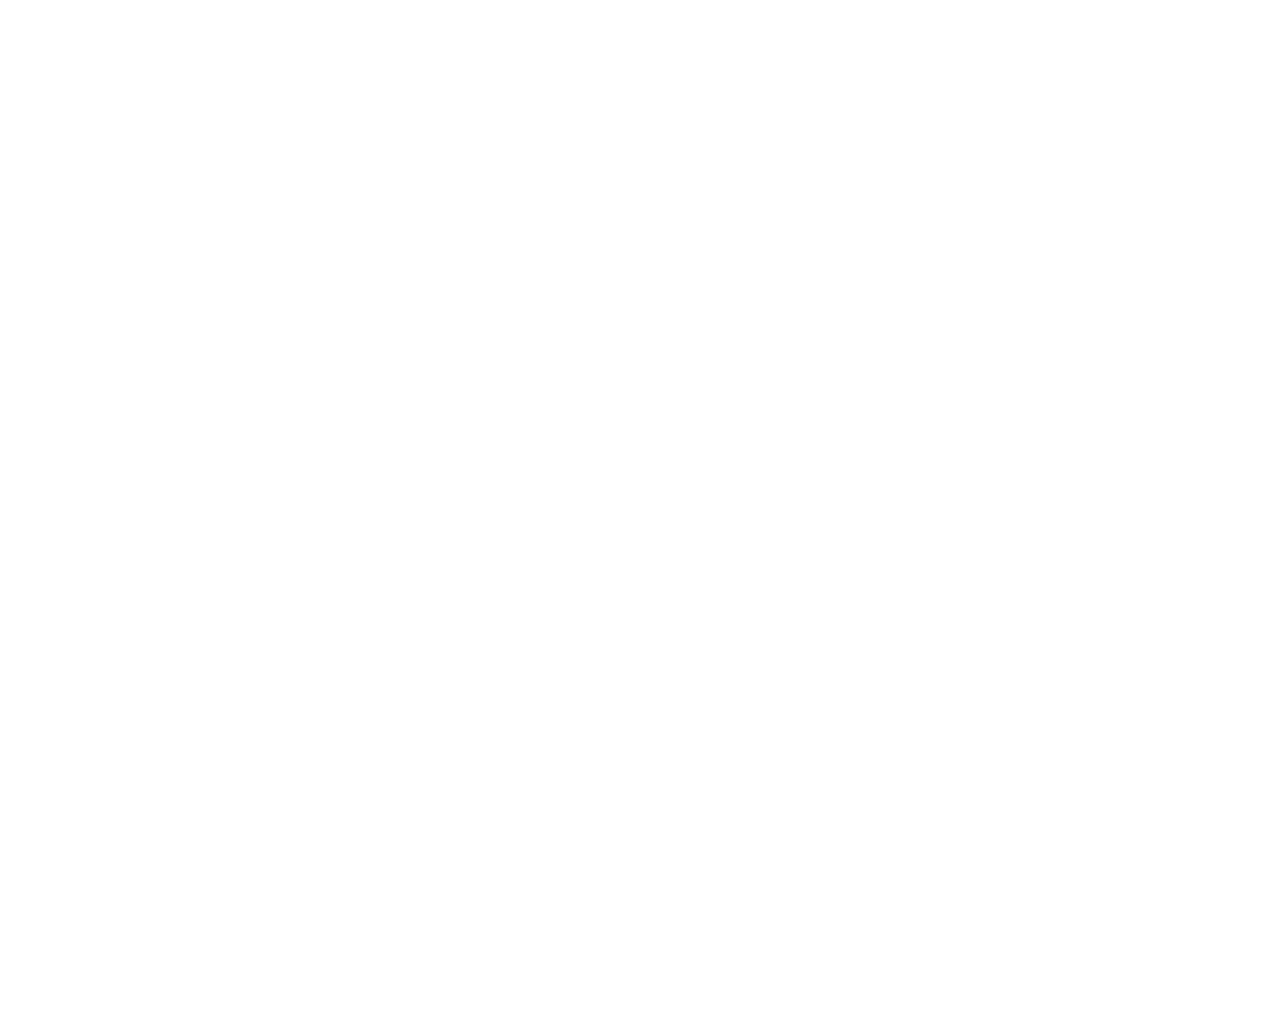
==== index.html @ 71083c77 "add sharing by 'add this'" ====
<!DOCTYPE html>
<html lang="en-us">
  <head>
    <meta charset="UTF-8">
    <title>SPuMP by spump</title>
    <meta name="viewport" content="width=device-width, initial-scale=1">
    <link rel="stylesheet" type="text/css" href="stylesheets/normalize.css" media="screen">
    <link href='https://fonts.googleapis.com/css?family=Open+Sans:400,700' rel='stylesheet' type='text/css'>
    <link rel="stylesheet" type="text/css" href="stylesheets/stylesheet.css" media="screen">
    <link rel="stylesheet" type="text/css" href="stylesheets/github-light.css" media="screen">
  </head>
  <body>
    <section class="page-header fade-in one">
      <h1 class="project-name">SPuMP</h1>
      <h2 class="project-tagline">The SpacePharma Microgravity Miniaturized Pump</h2>
    </section>

    <section class="main-content">
      <div class="center-img fade-in two">
        <img src="spump.jpg">
      </div>
      <div class="fade-in two">
        <p><strong>SPuMP</strong> is a one of a kind new pump that is pulsation free, has on reservoir temperature control, and is designed for use in extreme environments - such as the <strong>microgravity environment of space</strong>.</p>
        <p>We hope you will follow along here on this website for exciting product updates about our progress and pre-sale efforts.</p>
      </div>
      <footer class="site-footer fade-in three">
        <i>SPuMP has been made possible by an <strong>H2020 SME-Space Instruments Phase 2 Grant</strong>.</i>
        <div class="center-img">
          <img src="communication_emblem.png"/>
        </div>
      </footer>

    </section>
    <script type="text/javascript" src="//s7.addthis.com/js/300/addthis_widget.js#pubid=ra-5746e97ab92e5f62"></script>
  </body>
</html>
---- stylesheets/stylesheet.css ----
* {
  box-sizing: border-box; }

body {
  padding: 0;
  margin: 0;
  font-family: "Open Sans", "Helvetica Neue", Helvetica, Arial, sans-serif;
  font-size: 16px;
  line-height: 1.5;
  color: #606c71; }

a {
  color: #1e6bb8;
  text-decoration: none; }
  a:hover {
    text-decoration: underline; }

.btn {
  display: inline-block;
  margin-bottom: 1rem;
  color: rgba(255, 255, 255, 0.7);
  background-color: rgba(255, 255, 255, 0.08);
  border-color: rgba(255, 255, 255, 0.2);
  border-style: solid;
  border-width: 1px;
  border-radius: 0.3rem;
  transition: color 0.2s, background-color 0.2s, border-color 0.2s; }
  .btn + .btn {
    margin-left: 1rem; }

.btn:hover {
  color: rgba(255, 255, 255, 0.8);
  text-decoration: none;
  background-color: rgba(255, 255, 255, 0.2);
  border-color: rgba(255, 255, 255, 0.3); }

@media screen and (min-width: 64em) {
  .btn {
    padding: 0.75rem 1rem; } }

@media screen and (min-width: 42em) and (max-width: 64em) {
  .btn {
    padding: 0.6rem 0.9rem;
    font-size: 0.9rem; } }

@media screen and (max-width: 42em) {
  .btn {
    display: block;
    width: 100%;
    padding: 0.75rem;
    font-size: 0.9rem; }
    .btn + .btn {
      margin-top: 1rem;
      margin-left: 0; } }

.page-header {
  color: #fff;
  text-align: center;
  background-color: #159957;
  background-image: linear-gradient(120deg, #155799, #159957); }

@media screen and (min-width: 64em) {
  .page-header {
    padding: 5rem 6rem; } }

@media screen and (min-width: 42em) and (max-width: 64em) {
  .page-header {
    padding: 3rem 4rem; } }

@media screen and (max-width: 42em) {
  .page-header {
    padding: 2rem 1rem; } }

.project-name {
  margin-top: 0;
  margin-bottom: 0.1rem; }

@media screen and (min-width: 64em) {
  .project-name {
    font-size: 3.25rem; } }

@media screen and (min-width: 42em) and (max-width: 64em) {
  .project-name {
    font-size: 2.25rem; } }

@media screen and (max-width: 42em) {
  .project-name {
    font-size: 1.75rem; } }

.project-tagline {
  margin-bottom: 2rem;
  font-weight: normal;
  opacity: 0.7; }

@media screen and (min-width: 64em) {
  .project-tagline {
    font-size: 1.25rem; } }

@media screen and (min-width: 42em) and (max-width: 64em) {
  .project-tagline {
    font-size: 1.15rem; } }

@media screen and (max-width: 42em) {
  .project-tagline {
    font-size: 1rem; } }

.center-img {
  margin: auto;
  width: 60%;
}

.main-content :first-child {
  margin-top: 0; }
.main-content img {
  max-width: 100%; }
.main-content h1, .main-content h2, .main-content h3, .main-content h4, .main-content h5, .main-content h6 {
  margin-top: 2rem;
  margin-bottom: 1rem;
  font-weight: normal;
  color: #159957; }
.main-content p {
  margin-bottom: 1em; }
.main-content code {
  padding: 2px 4px;
  font-family: Consolas, "Liberation Mono", Menlo, Courier, monospace;
  font-size: 0.9rem;
  color: #383e41;
  background-color: #f3f6fa;
  border-radius: 0.3rem; }
.main-content pre {
  padding: 0.8rem;
  margin-top: 0;
  margin-bottom: 1rem;
  font: 1rem Consolas, "Liberation Mono", Menlo, Courier, monospace;
  color: #567482;
  word-wrap: normal;
  background-color: #f3f6fa;
  border: solid 1px #dce6f0;
  border-radius: 0.3rem; }
  .main-content pre > code {
    padding: 0;
    margin: 0;
    font-size: 0.9rem;
    color: #567482;
    word-break: normal;
    white-space: pre;
    background: transparent;
    border: 0; }
.main-content .highlight {
  margin-bottom: 1rem; }
  .main-content .highlight pre {
    margin-bottom: 0;
    word-break: normal; }
.main-content .highlight pre, .main-content pre {
  padding: 0.8rem;
  overflow: auto;
  font-size: 0.9rem;
  line-height: 1.45;
  border-radius: 0.3rem; }
.main-content pre code, .main-content pre tt {
  display: inline;
  max-width: initial;
  padding: 0;
  margin: 0;
  overflow: initial;
  line-height: inherit;
  word-wrap: normal;
  background-color: transparent;
  border: 0; }
  .main-content pre code:before, .main-content pre code:after, .main-content pre tt:before, .main-content pre tt:after {
    content: normal; }
.main-content ul, .main-content ol {
  margin-top: 0; }
.main-content blockquote {
  padding: 0 1rem;
  margin-left: 0;
  color: #819198;
  border-left: 0.3rem solid #dce6f0; }
  .main-content blockquote > :first-child {
    margin-top: 0; }
  .main-content blockquote > :last-child {
    margin-bottom: 0; }
.main-content table {
  display: block;
  width: 100%;
  overflow: auto;
  word-break: normal;
  word-break: keep-all; }
  .main-content table th {
    font-weight: bold; }
  .main-content table th, .main-content table td {
    padding: 0.5rem 1rem;
    border: 1px solid #e9ebec; }
.main-content dl {
  padding: 0; }
  .main-content dl dt {
    padding: 0;
    margin-top: 1rem;
    font-size: 1rem;
    font-weight: bold; }
  .main-content dl dd {
    padding: 0;
    margin-bottom: 1rem; }
.main-content hr {
  height: 2px;
  padding: 0;
  margin: 1rem 0;
  background-color: #eff0f1;
  border: 0; }

@media screen and (min-width: 64em) {
  .main-content {
    max-width: 64rem;
    padding: 2rem 6rem;
    margin: 0 auto;
    font-size: 1.1rem; } }

@media screen and (min-width: 42em) and (max-width: 64em) {
  .main-content {
    padding: 2rem 4rem;
    font-size: 1.1rem; } }

@media screen and (max-width: 42em) {
  .main-content {
    padding: 2rem 1rem;
    font-size: 1rem; } }

.site-footer {
  padding-top: 2rem;
  margin-top: 2rem;
  border-top: solid 1px #eff0f1; }

.site-footer-owner {
  display: block;
  font-weight: bold; }

.site-footer-credits {
  color: #819198; }

@media screen and (min-width: 64em) {
  .site-footer {
    font-size: 1rem; } }

@media screen and (min-width: 42em) and (max-width: 64em) {
  .site-footer {
    font-size: 1rem; } }

@media screen and (max-width: 42em) {
  .site-footer {
    font-size: 0.9rem; } }

/* make keyframes that tell the start state and the end state of our object */
@-webkit-keyframes fadeIn { from { opacity:0; } to { opacity:1; } }
@-moz-keyframes fadeIn { from { opacity:0; } to { opacity:1; } }
@keyframes fadeIn { from { opacity:0; } to { opacity:1; } }

.fade-in {
  opacity:0;  /* make things invisible upon start */
  -webkit-animation:fadeIn ease-in 1;  /* call our keyframe named fadeIn, use animattion ease-in and repeat it only 1 time */
  -moz-animation:fadeIn ease-in 1;
  animation:fadeIn ease-in 1;

  -webkit-animation-fill-mode:forwards;  /* this makes sure that after animation is done we remain at the last keyframe value (opacity: 1)*/
  -moz-animation-fill-mode:forwards;
  animation-fill-mode:forwards;

  -webkit-animation-duration:1s;
  -moz-animation-duration:1s;
  animation-duration:1s;
}

.fade-in.one {
  -webkit-animation-delay: 0.5s;
  -moz-animation-delay: 0.5s;
  animation-delay: 0.5s;
}

.fade-in.two {
  -webkit-animation-delay: 1.5s;
  -moz-animation-delay:1.5s;
  animation-delay: 1.5s;
}

.fade-in.three {
  -webkit-animation-delay: 2.5s;
  -moz-animation-delay: 2.5s;
  animation-delay: 2.5s;
}
---- stylesheets/github-light.css ----
/*
The MIT License (MIT)

Copyright (c) 2015 GitHub, Inc.

Permission is hereby granted, free of charge, to any person obtaining a copy
of this software and associated documentation files (the "Software"), to deal
in the Software without restriction, including without limitation the rights
to use, copy, modify, merge, publish, distribute, sublicense, and/or sell
copies of the Software, and to permit persons to whom the Software is
furnished to do so, subject to the following conditions:

The above copyright notice and this permission notice shall be included in all
copies or substantial portions of the Software.

THE SOFTWARE IS PROVIDED "AS IS", WITHOUT WARRANTY OF ANY KIND, EXPRESS OR
IMPLIED, INCLUDING BUT NOT LIMITED TO THE WARRANTIES OF MERCHANTABILITY,
FITNESS FOR A PARTICULAR PURPOSE AND NONINFRINGEMENT. IN NO EVENT SHALL THE
AUTHORS OR COPYRIGHT HOLDERS BE LIABLE FOR ANY CLAIM, DAMAGES OR OTHER
LIABILITY, WHETHER IN AN ACTION OF CONTRACT, TORT OR OTHERWISE, ARISING FROM,
OUT OF OR IN CONNECTION WITH THE SOFTWARE OR THE USE OR OTHER DEALINGS IN THE
SOFTWARE.

*/

.pl-c /* comment */ {
  color: #969896;
}

.pl-c1      /* constant, markup.raw, meta.diff.header, meta.module-reference, meta.property-name, support, support.constant, support.variable, variable.other.constant */,
.pl-s .pl-v /* string variable */ {
  color: #0086b3;
}

.pl-e  /* entity */,
.pl-en /* entity.name */ {
  color: #795da3;
}

.pl-s .pl-s1 /* string source */,
.pl-smi      /* storage.modifier.import, storage.modifier.package, storage.type.java, variable.other, variable.parameter.function */ {
  color: #333;
}

.pl-ent /* entity.name.tag */ {
  color: #63a35c;
}

.pl-k /* keyword, storage, storage.type */ {
  color: #a71d5d;
}

.pl-pds              /* punctuation.definition.string, string.regexp.character-class */,
.pl-s                /* string */,
.pl-s .pl-pse .pl-s1 /* string punctuation.section.embedded source */,
.pl-sr               /* string.regexp */,
.pl-sr .pl-cce       /* string.regexp constant.character.escape */,
.pl-sr .pl-sra       /* string.regexp string.regexp.arbitrary-repitition */,
.pl-sr .pl-sre       /* string.regexp source.ruby.embedded */ {
  color: #183691;
}

.pl-v /* variable */ {
  color: #ed6a43;
}

.pl-id /* invalid.deprecated */ {
  color: #b52a1d;
}

.pl-ii /* invalid.illegal */ {
  background-color: #b52a1d;
  color: #f8f8f8;
}

.pl-sr .pl-cce /* string.regexp constant.character.escape */ {
  color: #63a35c;
  font-weight: bold;
}

.pl-ml /* markup.list */ {
  color: #693a17;
}

.pl-mh        /* markup.heading */,
.pl-mh .pl-en /* markup.heading entity.name */,
.pl-ms        /* meta.separator */ {
  color: #1d3e81;
  font-weight: bold;
}

.pl-mq /* markup.quote */ {
  color: #008080;
}

.pl-mi /* markup.italic */ {
  color: #333;
  font-style: italic;
}

.pl-mb /* markup.bold */ {
  color: #333;
  font-weight: bold;
}

.pl-md /* markup.deleted, meta.diff.header.from-file */ {
  background-color: #ffecec;
  color: #bd2c00;
}

.pl-mi1 /* markup.inserted, meta.diff.header.to-file */ {
  background-color: #eaffea;
  color: #55a532;
}

.pl-mdr /* meta.diff.range */ {
  color: #795da3;
  font-weight: bold;
}

.pl-mo /* meta.output */ {
  color: #1d3e81;
}
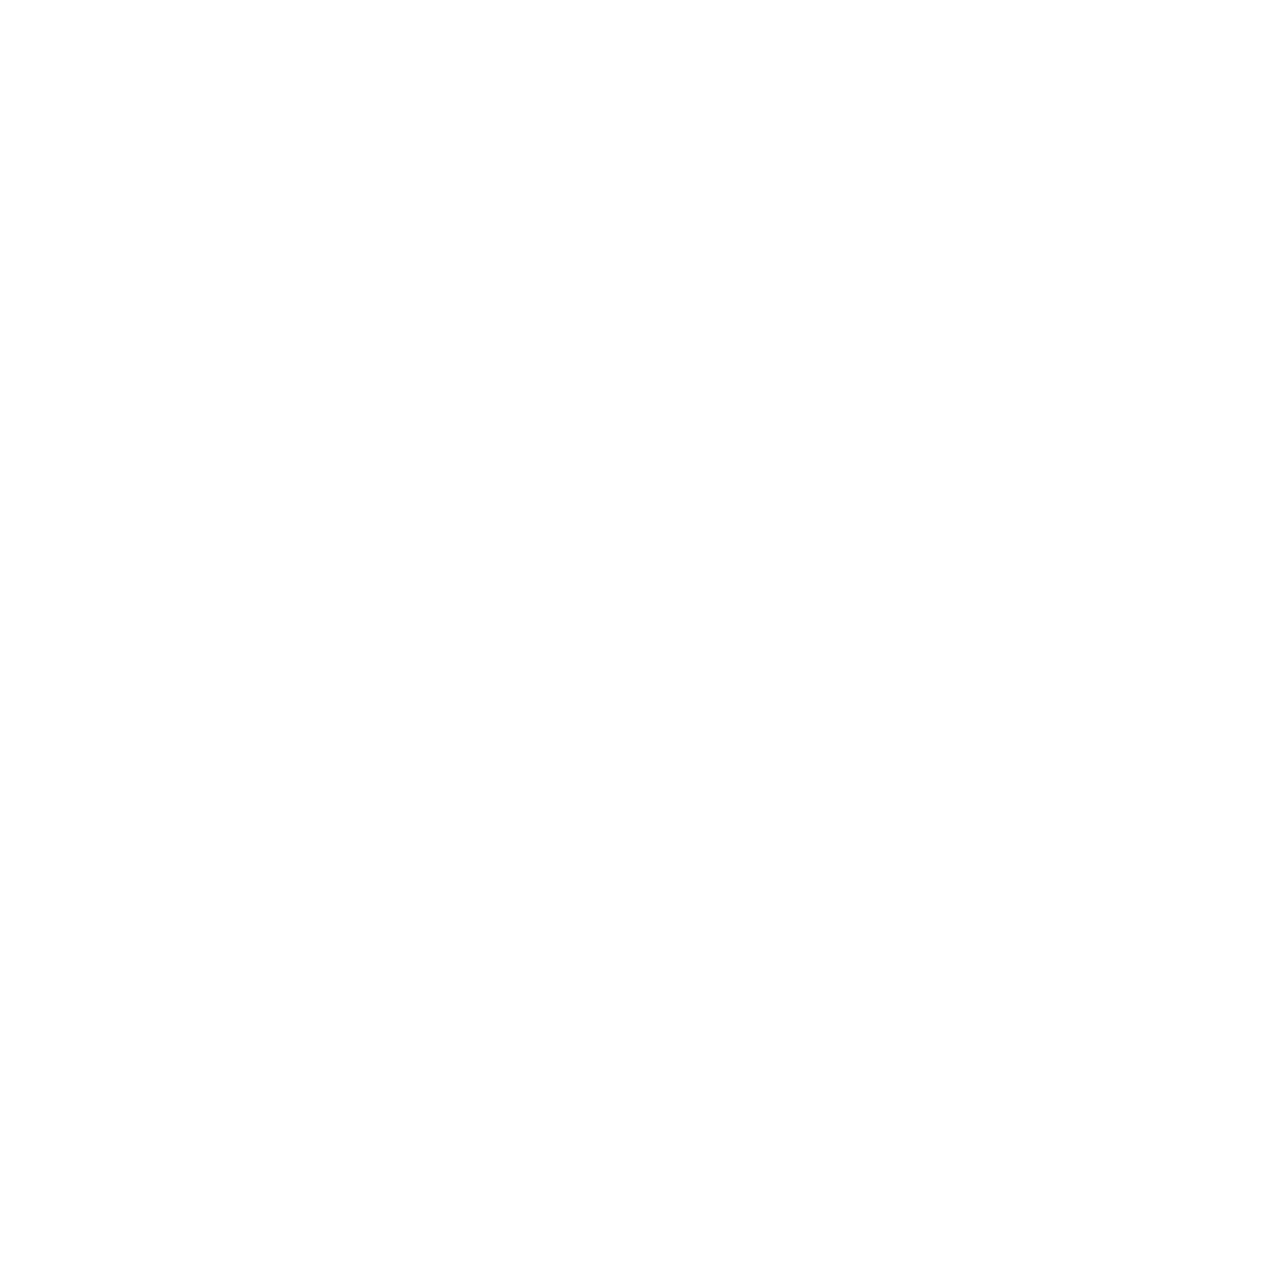
==== commit 34952bba: "add spacepharma logo and link on footer" ====
--- a/index.html
+++ b/index.html
@@ -23,9 +23,17 @@
         <p><strong>SPuMP</strong> is a one of a kind new pump that is pulsation free, has on reservoir temperature control, and is designed for use in extreme environments - such as the <strong>microgravity environment of space</strong>.</p>
         <p>We hope you will follow along here on this website for exciting product updates about our progress and pre-sale efforts.</p>
       </div>
-      <footer class="site-footer fade-in three">
-        <i>SPuMP has been made possible by an <strong>H2020 SME-Space Instruments Phase 2 Grant</strong>.</i>
-        <div class="center-img">
+      <footer class="site-footer fade-in three" style="padding:30px;">
+        <div style="text-align:center;">
+          <small>by</small>
+        </div>
+        <a href="http://space4p.com" class="center-img" style="padding:20px;">
+          <img alt="spacepharma logo" style="margin:auto;display:block;"src="spacepharma_horizontal_new_logo_black_shades.png"/>
+        </a>
+        <div style="text-align:center;">
+          <i>SPuMP has been made possible by an <strong>H2020 SME-Space Instruments Phase 2 Grant</strong>.</i>
+        </div>
+        <div class="center-img" style="padding:20px;">
           <img src="communication_emblem.png"/>
         </div>
       </footer>
--- a/stylesheets/stylesheet.css
+++ b/stylesheets/stylesheet.css
@@ -106,7 +106,7 @@
 
 .center-img {
   margin: auto;
-  width: 60%;
+  width: 70%;
 }
 
 .main-content :first-child {
@@ -286,3 +286,10 @@
   -moz-animation-delay: 2.5s;
   animation-delay: 2.5s;
 }
+a > img {
+  opacity:0.75;
+  transition:opacity .5s;
+}
+a:hover > img {
+  opacity:1;
+}
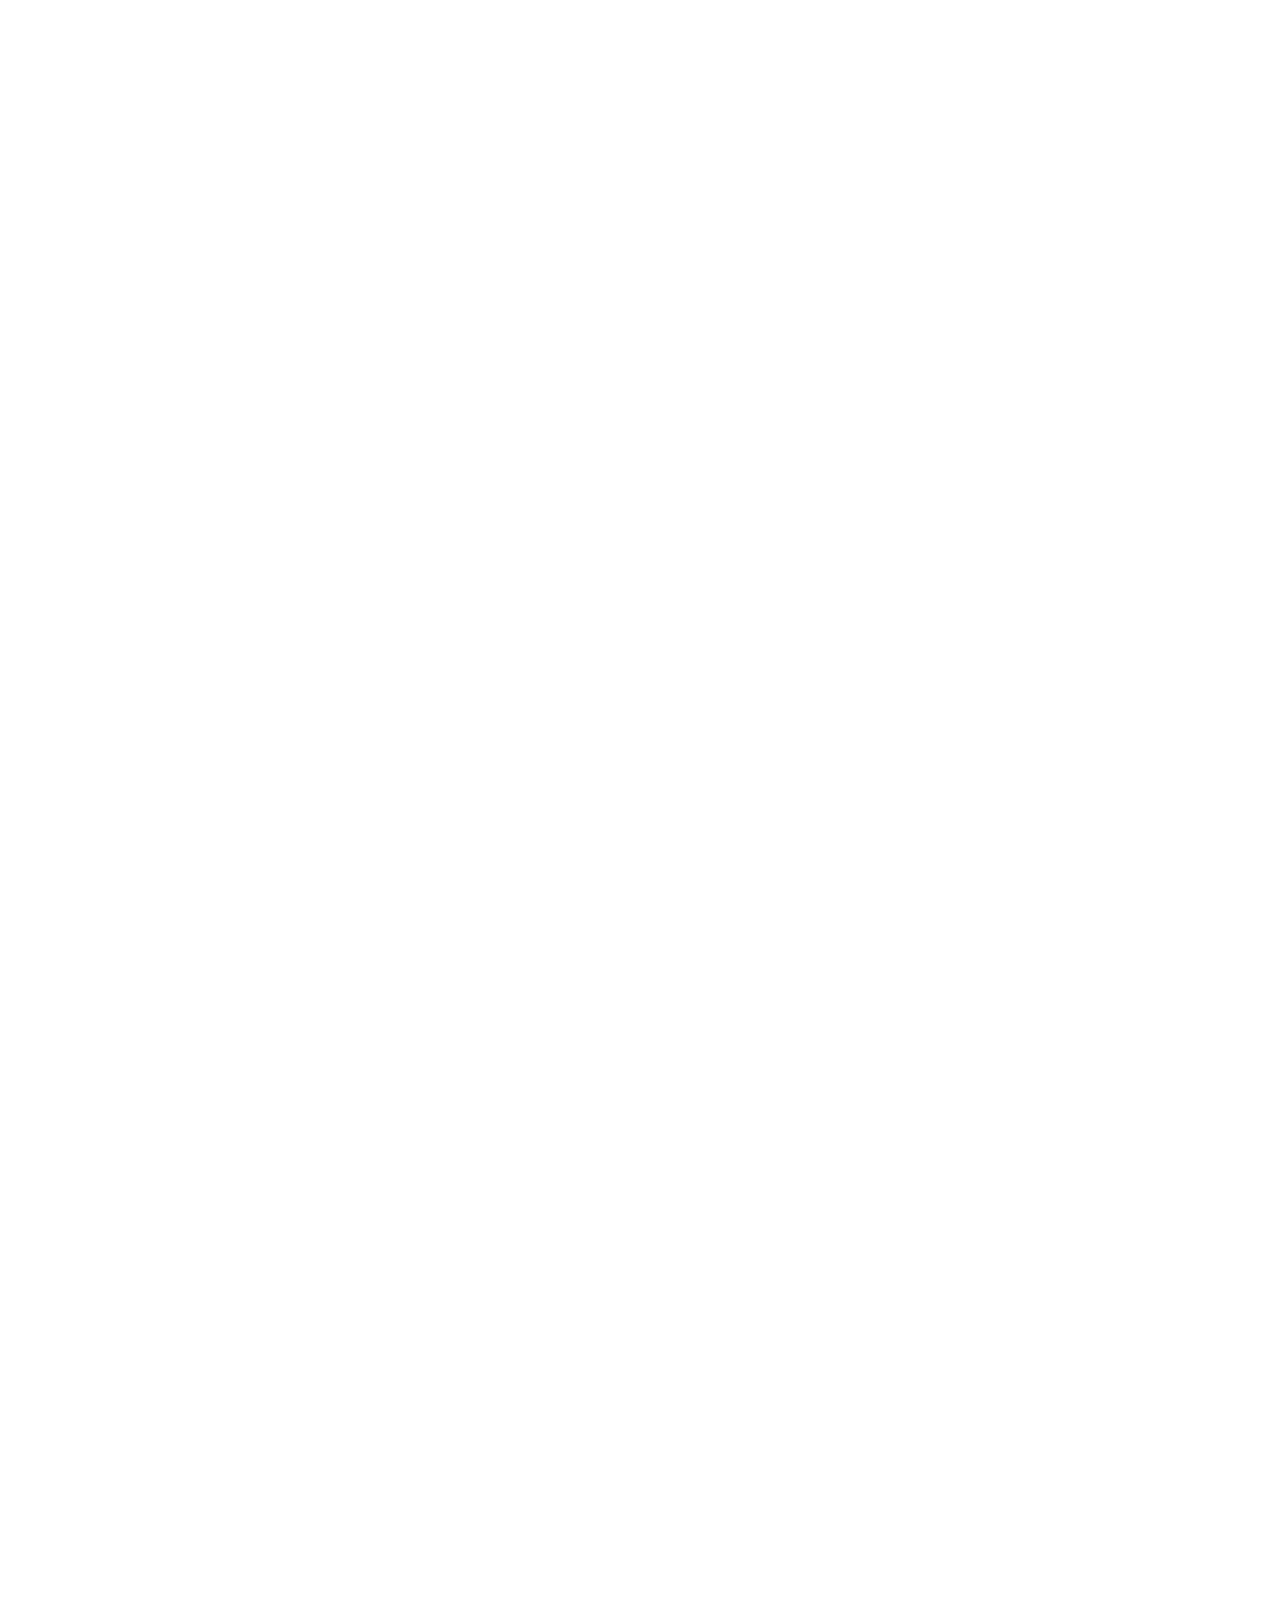
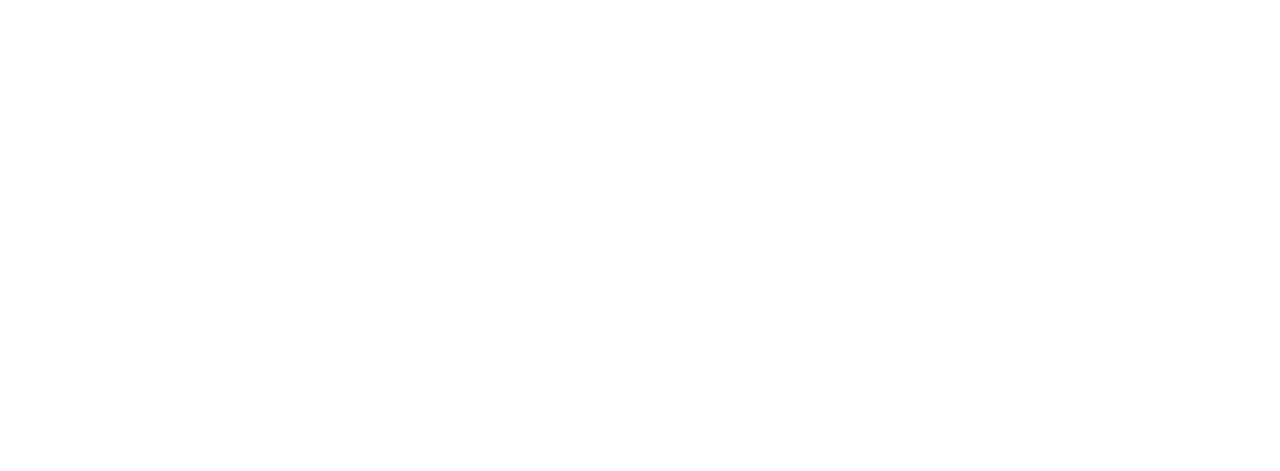
==== commit c08fba96: "update spump content" ====
--- a/index.html
+++ b/index.html
@@ -12,7 +12,7 @@
   <body>
     <section class="page-header fade-in one">
       <h1 class="project-name">SPuMP</h1>
-      <h2 class="project-tagline">The SpacePharma Microgravity Miniaturized Pump</h2>
+      <h2 class="project-tagline">The <a class="no-decoration" href="http://space4p.com">SpacePharma</a> Microgravity Miniaturized Pump</h2>
     </section>
 
     <section class="main-content">
@@ -20,8 +20,36 @@
         <img src="spump.jpg">
       </div>
       <div class="fade-in two">
+        <h2>Intro</h2>
         <p><strong>SPuMP</strong> is a one of a kind new pump that is pulsation free, has on reservoir temperature control, and is designed for use in extreme environments - such as the <strong>microgravity environment of space</strong>.</p>
         <p>We hope you will follow along here on this website for exciting product updates about our progress and pre-sale efforts.</p>
+      </div>
+      <div class="fade-in two">
+        <h2>The Story</h2>
+        <p>SpacePharma’s vision is to provide researchers’ with a simplified and valuable method for conducting research in microgravity. At heart of these research platforms are lab-on-a-chip devices. These systems are fluid driven, thus requiring pumps to drive the fluid through the system. Microgravity, space based research imposes a large number of constraints on the system as a whole including small size (20x10x10cm), limited power resources, and being able to withstand strong forces during launch to space just to name a few. In the development of the SpacePharma Advanced Lab (SPad), SpacePharma saw a need for a miniaturized, accurate, pulsation free pump for microgravity research. This is how SPuMP was born.
+        </p>
+      </div>
+      <div class="fade-in two">
+        <h2>Technical Details:</h2>
+        <p>
+          <ul>
+            <li>2mL reservoir</li>
+            <li>Smooth flow between 10μL/min and 500μL/min</li>
+            <li>On reservoir temperature control for sensitive reagents (4⁰C to 40 ⁰C)</li>
+            <li>Occupies about 38cc of space compared to 3800cc+ for a traditional lab syringe pump</li>
+            <li>Weighs 70g compared to 1.6kg for a traditional lab syringe pump</li>
+          </ul>
+        </p>
+      </div>
+      <div class="fade-in two">
+        <h2>Status:</h2>
+        <p>Currently undergoing thermal testing and extended flow rate testing.</p>
+        <p>Previous statuses:</p>
+        <ul>
+          <li>Motor selection testing</li>
+          <li>Flow rate testing</li>
+          <li>Chemical compatibility testing</li>
+        </ul>
       </div>
       <footer class="site-footer fade-in three" style="padding:30px;">
         <div style="text-align:center;">
--- a/stylesheets/stylesheet.css
+++ b/stylesheets/stylesheet.css
@@ -7,7 +7,8 @@
   font-family: "Open Sans", "Helvetica Neue", Helvetica, Arial, sans-serif;
   font-size: 16px;
   line-height: 1.5;
-  color: #606c71; }
+  color: #606c71;
+}
 
 a {
   color: #1e6bb8;
@@ -59,6 +60,16 @@
   background-color: #159957;
   background-image: linear-gradient(120deg, #155799, #159957); }
 
+.no-decoration {
+  text-decoration: none;
+  color: white;
+}
+
+.no-decoration:hover {
+  text-decoration: none;
+  color: rgb(219, 255, 173);
+}
+
 @media screen and (min-width: 64em) {
   .page-header {
     padding: 5rem 6rem; } }
@@ -114,9 +125,9 @@
 .main-content img {
   max-width: 100%; }
 .main-content h1, .main-content h2, .main-content h3, .main-content h4, .main-content h5, .main-content h6 {
-  margin-top: 2rem;
+  margin-top: 18rem;
   margin-bottom: 1rem;
-  font-weight: normal;
+  font-weight: bolder;
   color: #159957; }
 .main-content p {
   margin-bottom: 1em; }
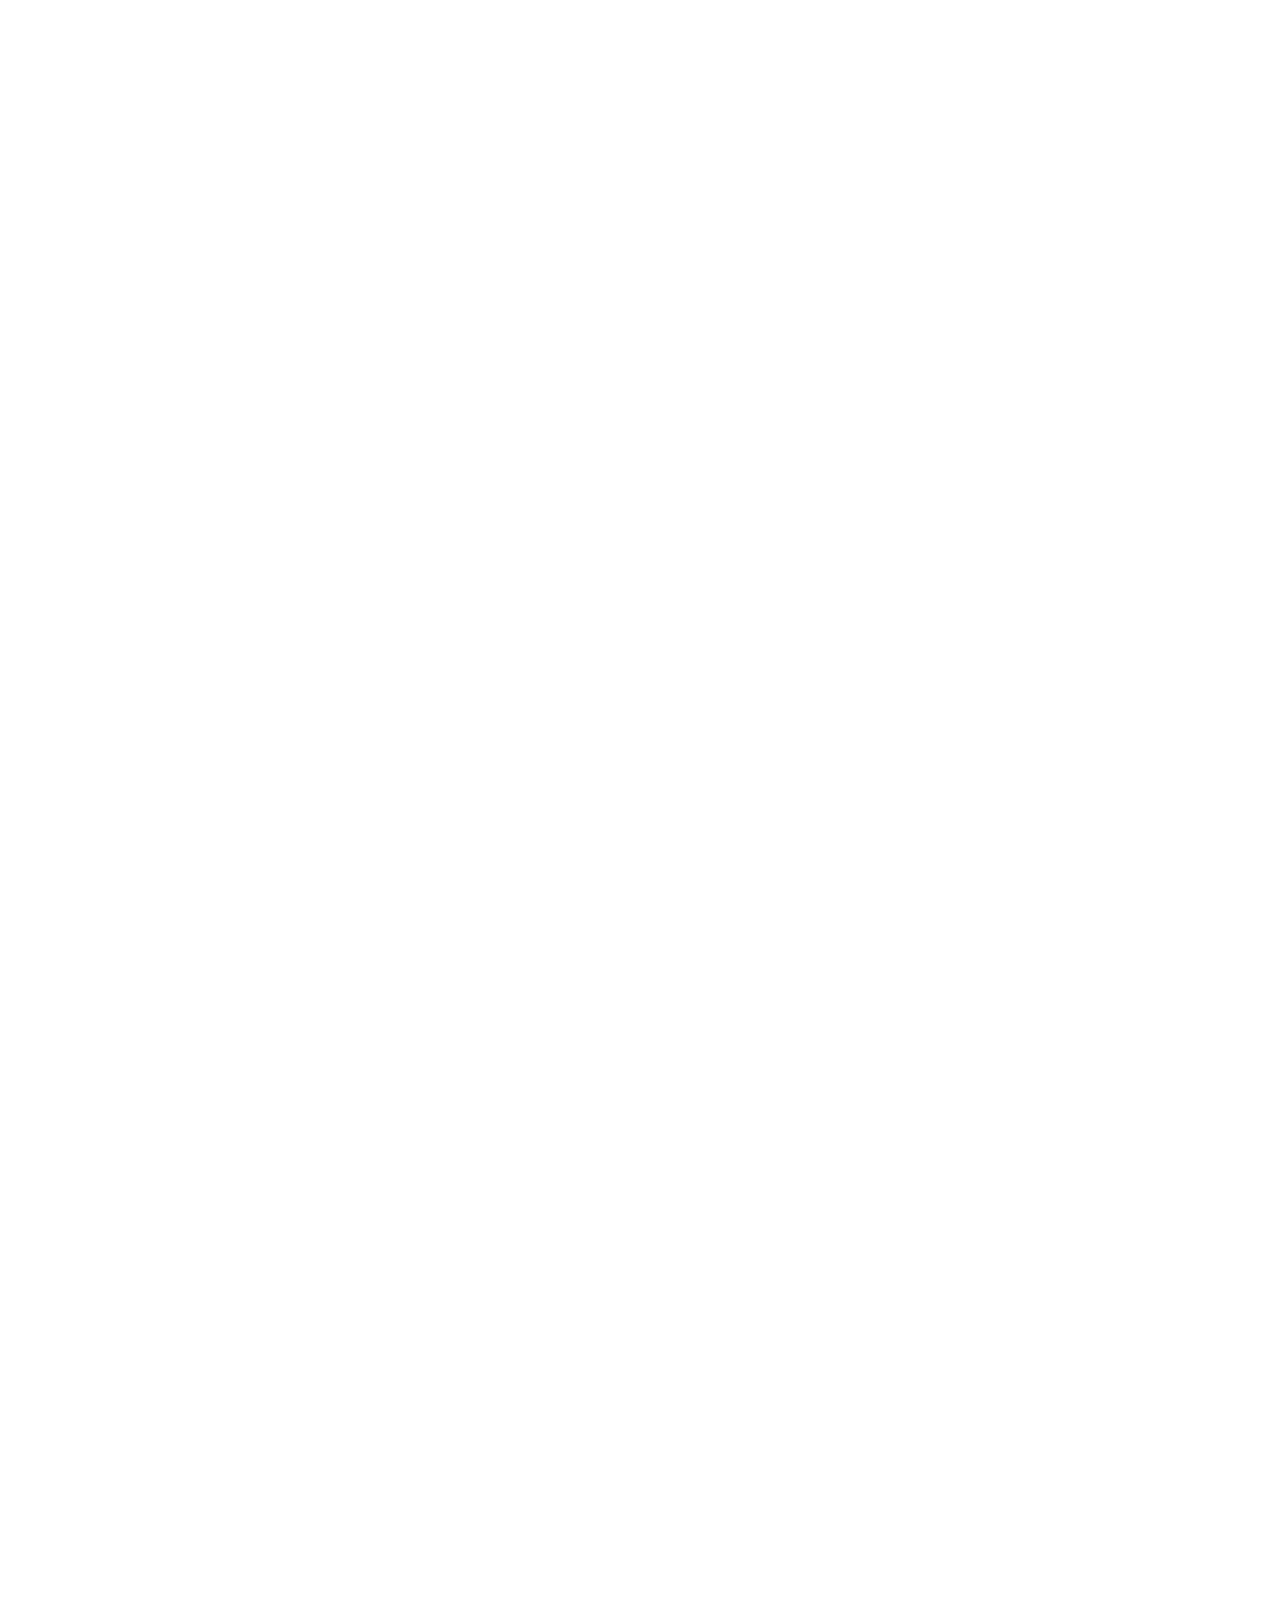
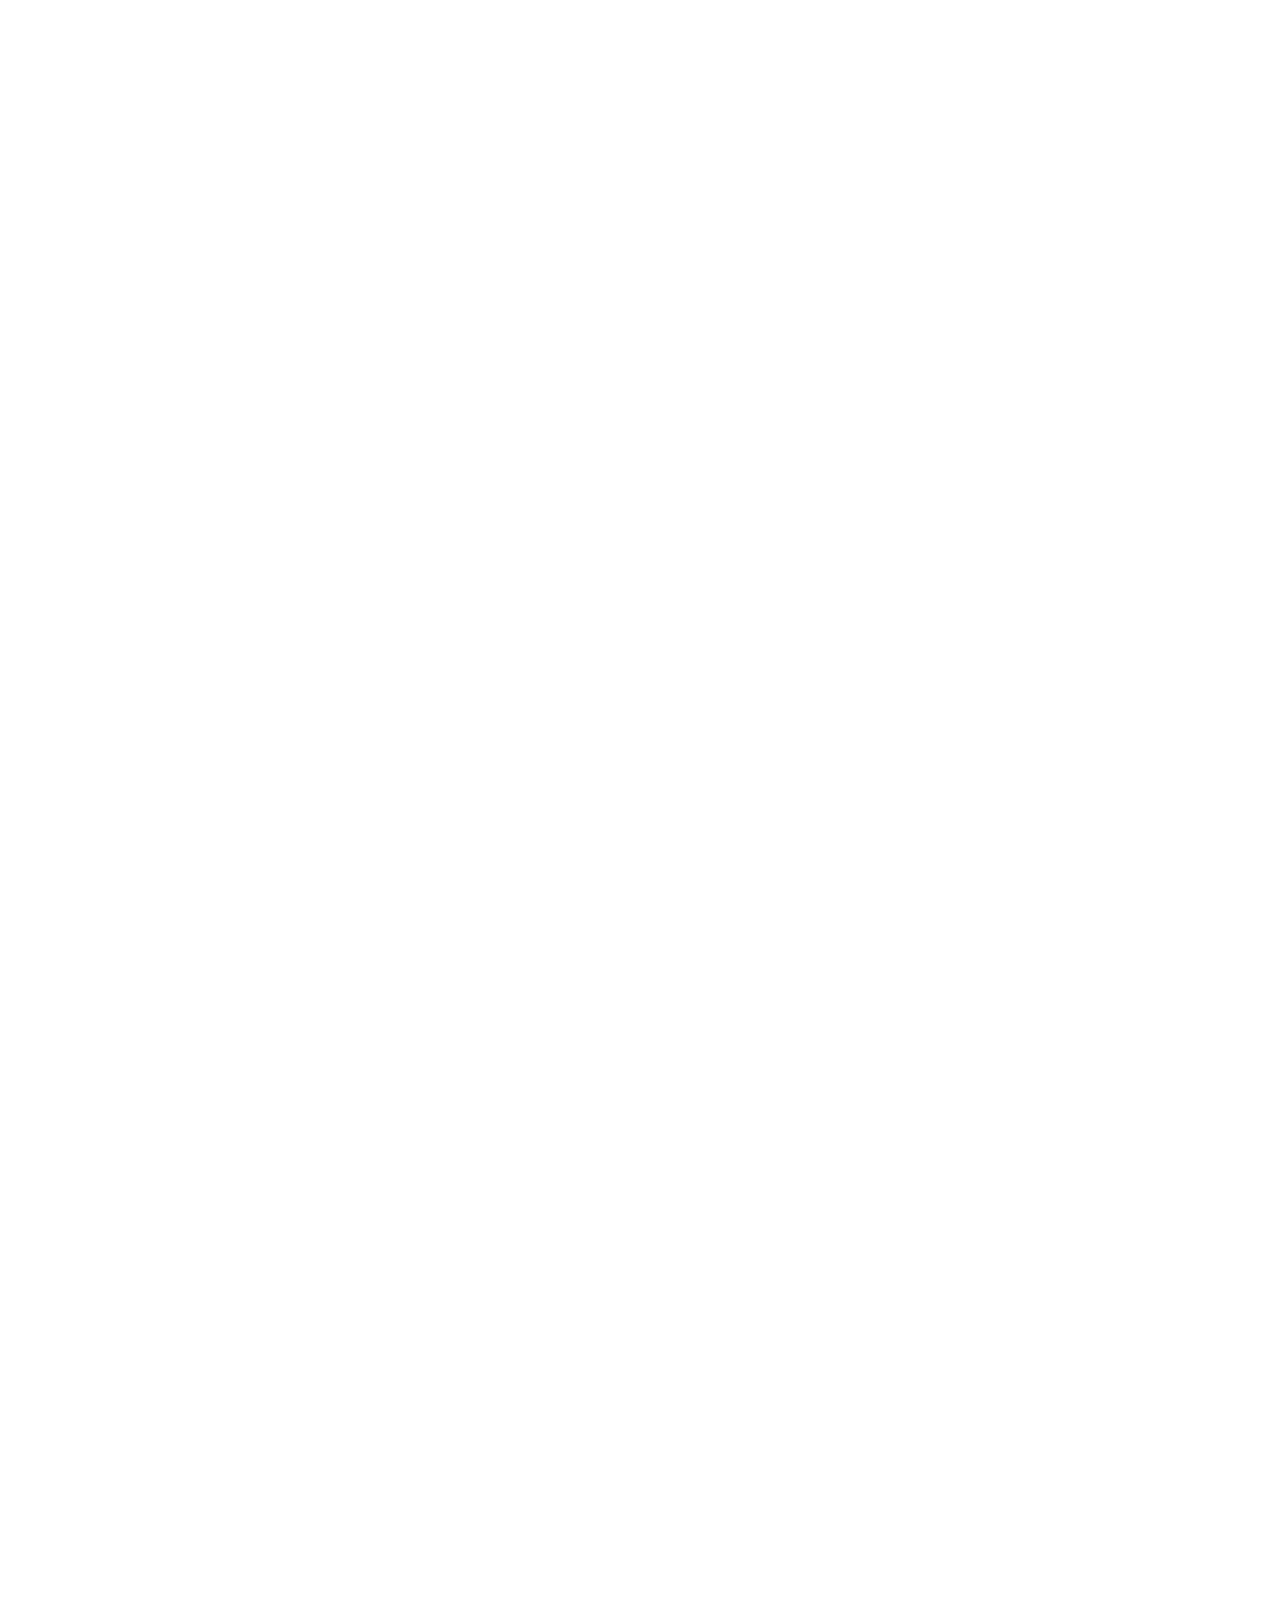
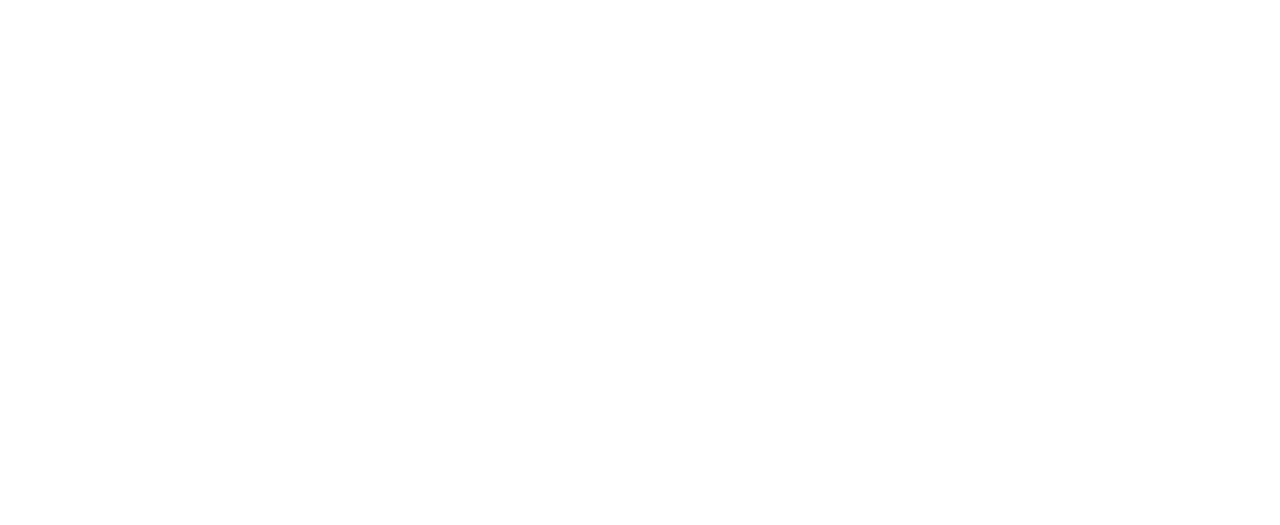
==== commit 77e48005: "Update index.html" ====
--- a/index.html
+++ b/index.html
@@ -21,35 +21,90 @@
       </div>
       <div class="fade-in two">
         <h2>Intro</h2>
-        <p><strong>SPuMP</strong> is a one of a kind new pump that is pulsation free, has on reservoir temperature control, and is designed for use in extreme environments - such as the <strong>microgravity environment of space</strong>.</p>
-        <p>We hope you will follow along here on this website for exciting product updates about our progress and pre-sale efforts.</p>
+        <p><strong>SPuMP (Space Pharma Microgravity minituarized pump), D-Pump
+(Diaphragm pump) and Multiplexed Pump</strong> are new miniaturized, accurate
+pumping systems, developed for SpacePharma’s microgravity research activities
+in space. The unique features makes them a value component in other special
+micro-fluidics devices such as:
+          
+          <ul>
+            <li>Medical devices</li>
+            <li>Point Of Care (POC) devices</li>
+            <li>Portable analytical instruments</li>
+        </ul>
+        </p>
+      </div>
+      <div class="fade-in two">
+        <h2>Unique features</h2>
+        <p>
+        <ul>
+          <li>Provides accurate flow rates in range of 10-500 microliters/min</li>
+          <li>Non-pulsating, positive displacement pumping</li>
+          <li>Bubble-free opeation</li>
+          <li>Built in temperature control (heating and cooling) for pump and reservoir.</li>
+          <li>Built for harsh enviromnent</li>
+        </ul>
+        </p>
+      </div>
+      <div class="fade-in two">
+        <h2>Comprehensive flow-management possibilities</h2>
+        <p>
+          The <strong>SPuMP</strong> is a 2 ml syringe pump operated by a step-motor. The syringe
+reservoir is temperature controlled.
+        </p>
+        <p>Up to 4 <strong>SPuMP-s</strong> can be separately controlled from one main controller.</p>
+        <p>The <strong>D-Pump</strong> is a diaphragm pump with temperature-controlled 1.4 ml reservoir.
+It is hydraulically driven by a SPump, acting as an accurate hydraulic driver.
+        </p>
+        <p>
+The Control board, manifold and valve systems enable independent Operation of
+4 SPuMPS, each driving two D-Pumps, acting together as a <strong>Multiplexed pump</strong>,
+where each D-Pump is operated independently with repeating pumping-refilling
+        </p>
       </div>
       <div class="fade-in two">
         <h2>The Story</h2>
-        <p>SpacePharma’s vision is to provide researchers’ with a simplified and valuable method for conducting research in microgravity. At heart of these research platforms are lab-on-a-chip devices. These systems are fluid driven, thus requiring pumps to drive the fluid through the system. Microgravity, space based research imposes a large number of constraints on the system as a whole including small size (20x10x10cm), limited power resources, and being able to withstand strong forces during launch to space just to name a few. In the development of the SpacePharma Advanced Lab (SPad), SpacePharma saw a need for a miniaturized, accurate, pulsation free pump for microgravity research. This is how SPuMP was born.
-        </p>
-      </div>
+        <p>SpacePharma’s mission is to provide researchers with a simplified and valuable
+method for conducting microgravity research in space.
+The company has gained expertise in micro-fluidic flow, miniaturized systems,
+advanced controls and durable design for extreme conditions. It was realized that
+
+these applications call for a better, smaller and more accurate pumping system
+compared to commercially available devices.</p>
+      </div> 
       <div class="fade-in two">
         <h2>Technical Details:</h2>
-        <p>
-          <ul>
-            <li>2mL reservoir</li>
-            <li>Smooth flow between 10μL/min and 500μL/min</li>
-            <li>On reservoir temperature control for sensitive reagents (4⁰C to 40 ⁰C)</li>
-            <li>Occupies about 38cc of space compared to 3800cc+ for a traditional lab syringe pump</li>
-            <li>Weighs 70g compared to 1.6kg for a traditional lab syringe pump</li>
-          </ul>
+        <h3>SPuMP</h3>
+        <ul>
+          <li>2mL reservoir</li>
+          <li>Smooth flow between 10μL/min and 500μL/min</li>
+          <li>On reservoir temperature control for sensitive reagents (4⁰C to 40 ⁰C)</li>
+          <li>Occupies about 38cc of spaceM</li>
+          <li>Weigh: 70g</li>
+        </ul>
+        <h3>D-Pump</h3>
+        <ul>
+          <li>1.4 ml reservoir
+          <li>Smooth hydraulic operation between 10μL/min and 500μL/min (powered by SPuMP)</li>
+          <li>Pumping-refilling cycles</li>
+          <li>On reservoir temperature control for sensitive reagents (4⁰C to 40 ⁰C)</li>
+          <li>Durable to various solvents and reagents.</li>
+        </ul>
+        <h3>Multiplexed Pump</h3>
+        <ul>
+          <li>Up to 8 D-Pumps operated independently with different liquids, flowrates and pumping-refilling cycles.</li>
+          <li>One controller operated by computer with simple user interface</li>
+          <li>Voltage of 3.3, 5 or 9 Volts</li>
+        </ul>
         </p>
       </div>
       <div class="fade-in two">
         <h2>Status:</h2>
-        <p>Currently undergoing thermal testing and extended flow rate testing.</p>
-        <p>Previous statuses:</p>
         <ul>
-          <li>Motor selection testing</li>
-          <li>Flow rate testing</li>
-          <li>Chemical compatibility testing</li>
-        </ul>
+          <li>On August 2017 the development, testing and validation of the system have been completed</li>
+          <li>The system was successfully operated in microgravity on a parabolic flight.</li>
+          <li>Further testing for space-environment suitability will be conducted during August</li>
+        <p></p>
       </div>
       <footer class="site-footer fade-in three" style="padding:30px;">
         <div style="text-align:center;">
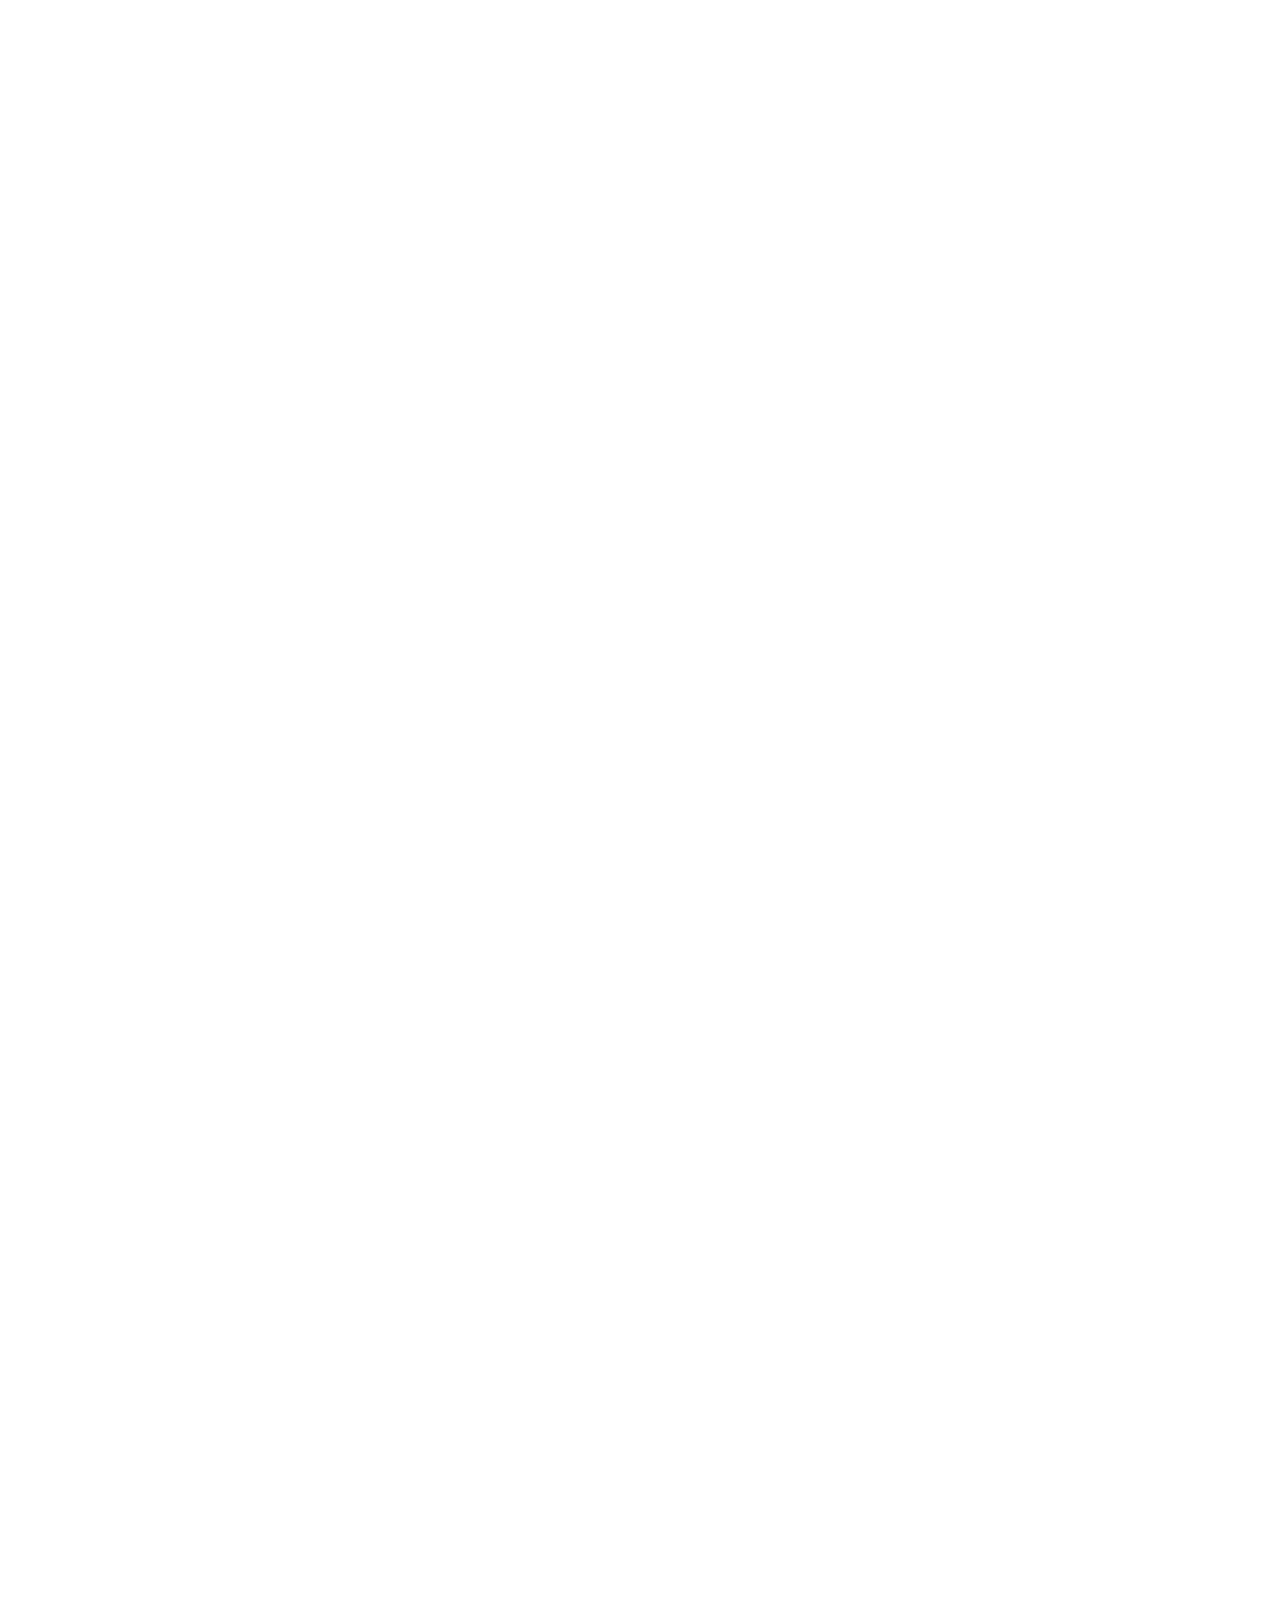
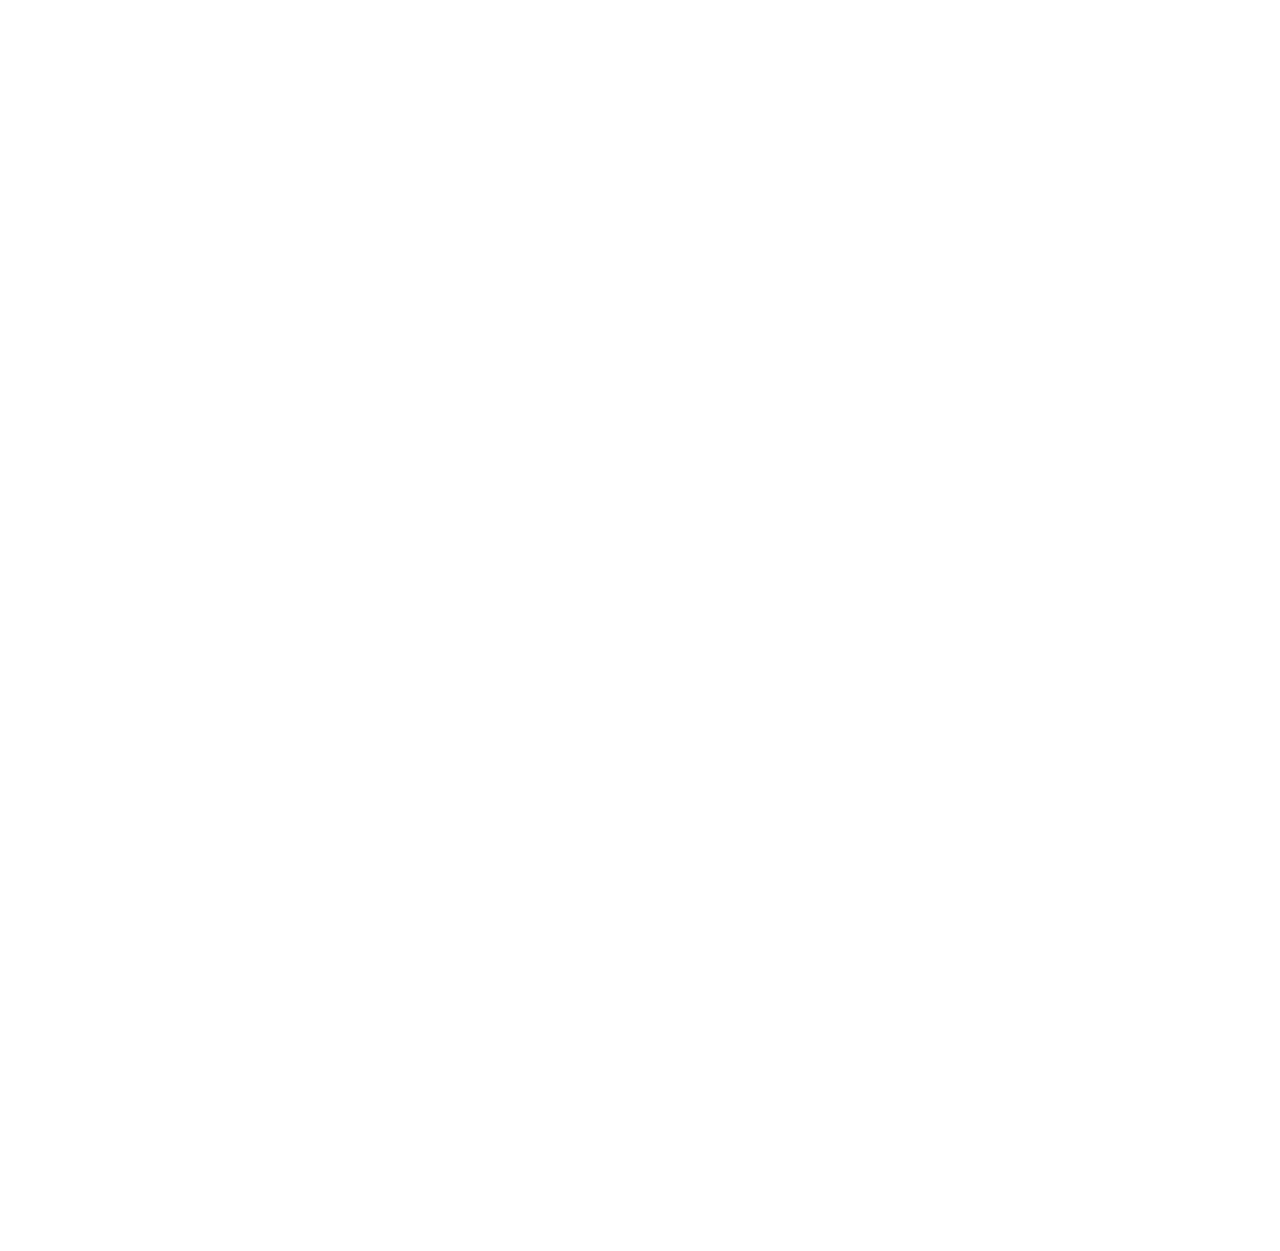
==== commit 2f5443d6: "Update index.html" ====
--- a/index.html
+++ b/index.html
@@ -74,7 +74,7 @@
       </div> 
       <div class="fade-in two">
         <h2>Technical Details:</h2>
-        <h3>SPuMP</h3>
+        <strong>SPuMP</strong>
         <ul>
           <li>2mL reservoir</li>
           <li>Smooth flow between 10μL/min and 500μL/min</li>
@@ -82,7 +82,7 @@
           <li>Occupies about 38cc of spaceM</li>
           <li>Weigh: 70g</li>
         </ul>
-        <h3>D-Pump</h3>
+        <strong>D-Pump</strong>
         <ul>
           <li>1.4 ml reservoir
           <li>Smooth hydraulic operation between 10μL/min and 500μL/min (powered by SPuMP)</li>
@@ -90,7 +90,7 @@
           <li>On reservoir temperature control for sensitive reagents (4⁰C to 40 ⁰C)</li>
           <li>Durable to various solvents and reagents.</li>
         </ul>
-        <h3>Multiplexed Pump</h3>
+        <strong>Multiplexed Pump</strong>
         <ul>
           <li>Up to 8 D-Pumps operated independently with different liquids, flowrates and pumping-refilling cycles.</li>
           <li>One controller operated by computer with simple user interface</li>
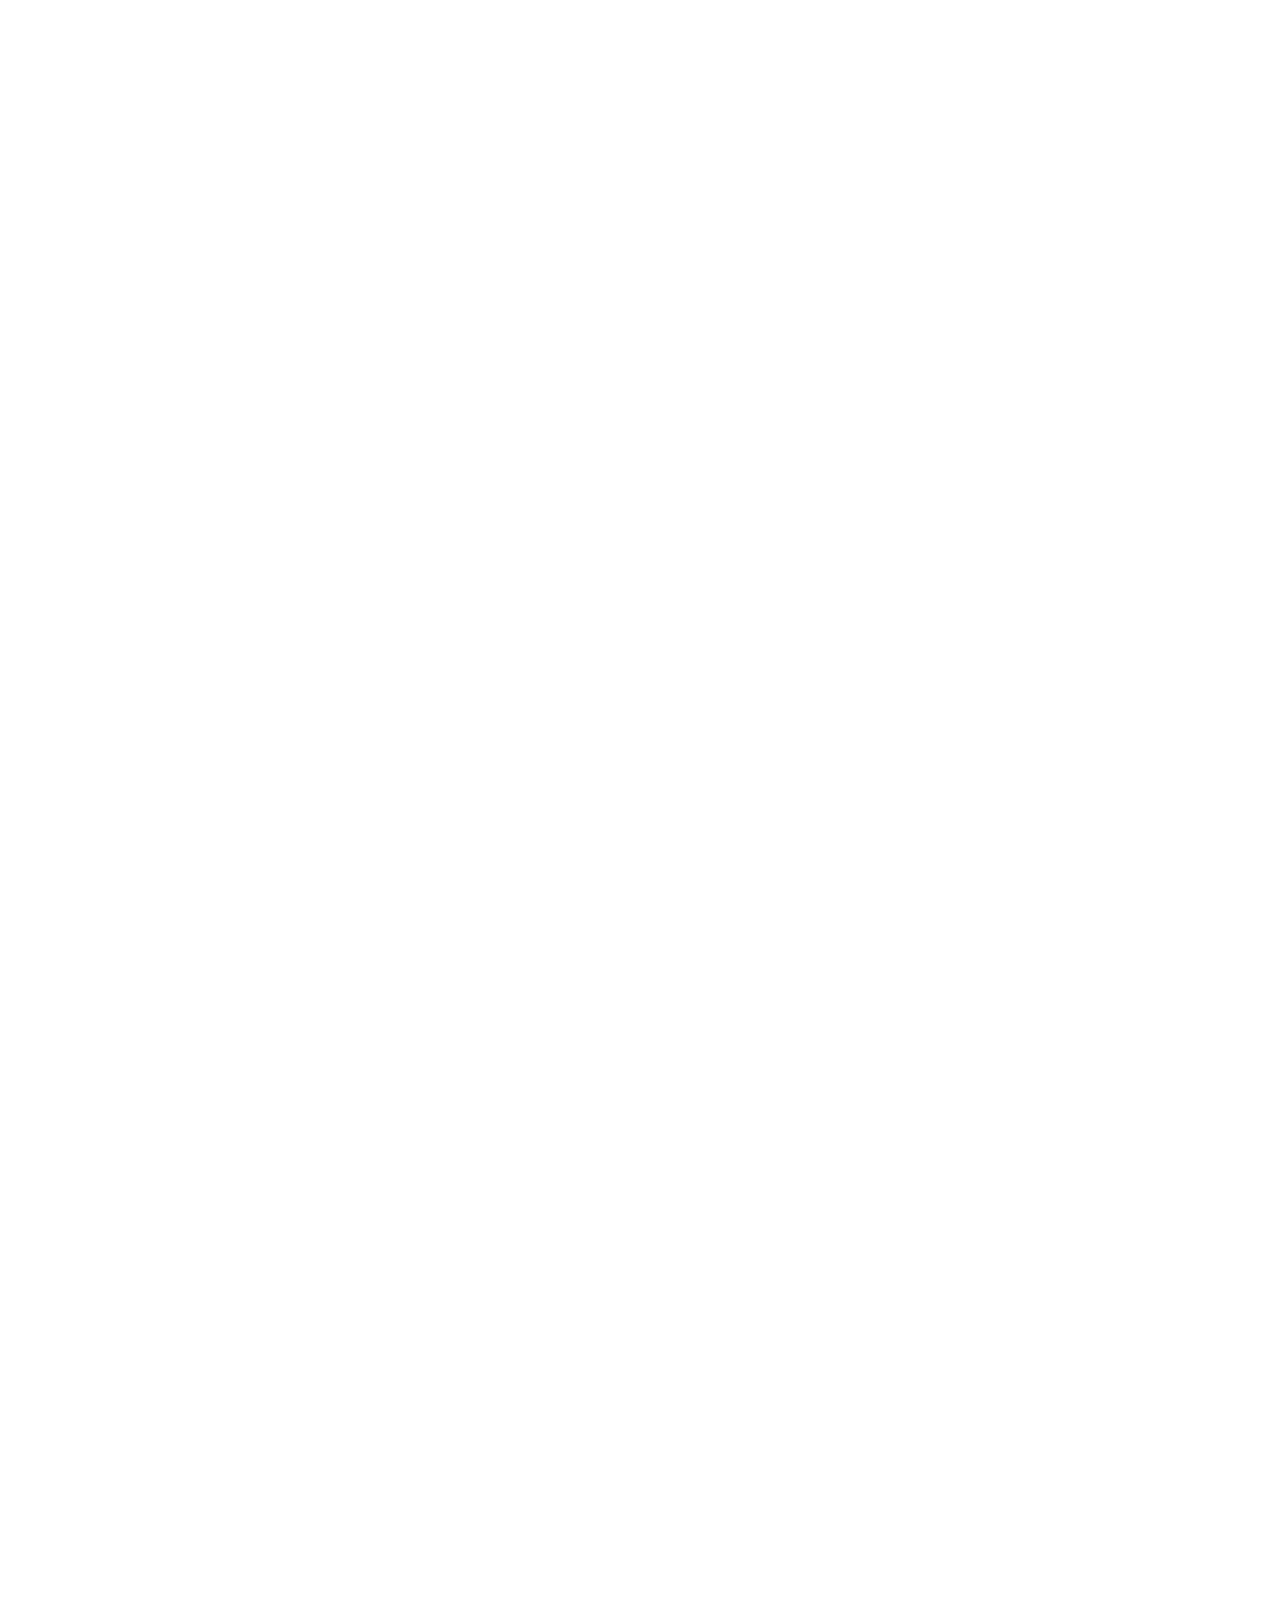
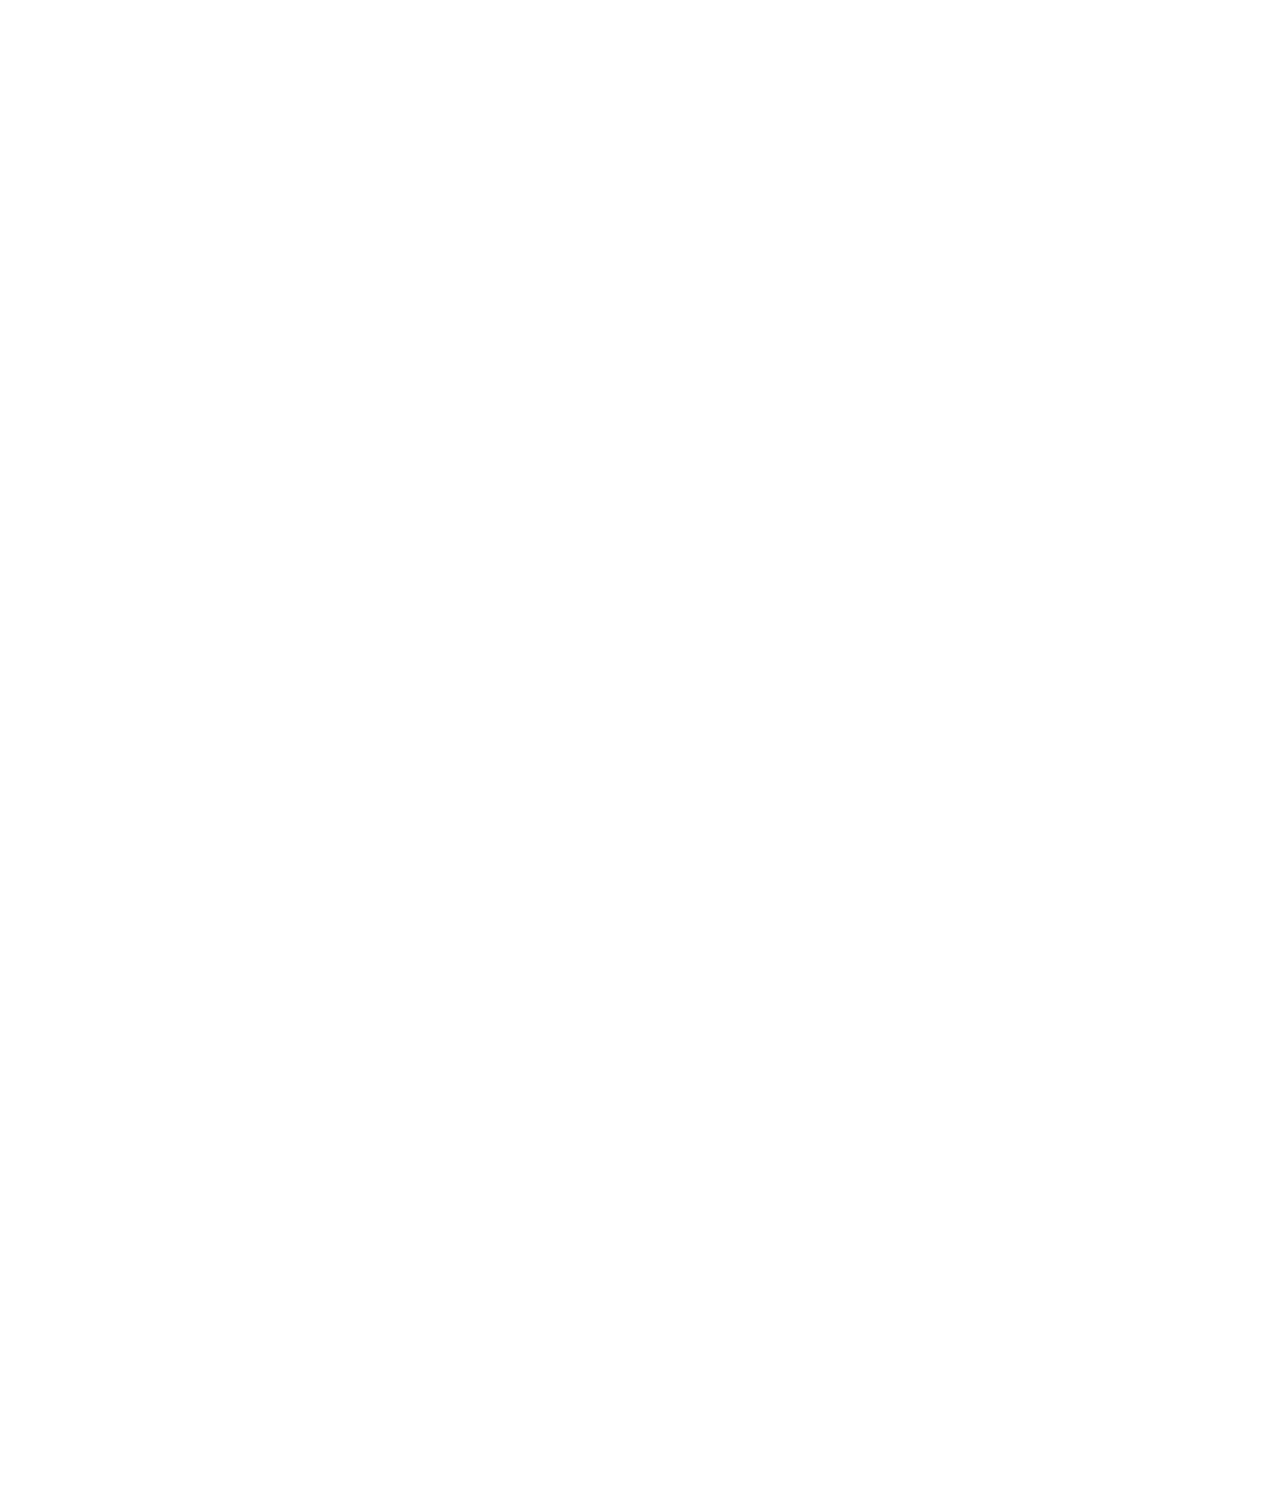
==== commit 8dd3682b: "Update index.html" ====
--- a/index.html
+++ b/index.html
@@ -106,6 +106,9 @@
           <li>Further testing for space-environment suitability will be conducted during August</li>
         <p></p>
       </div>
+      <div class="center-img fade-in two">
+        <img src="spumps.png">
+      </div>
       <footer class="site-footer fade-in three" style="padding:30px;">
         <div style="text-align:center;">
           <small>by</small>
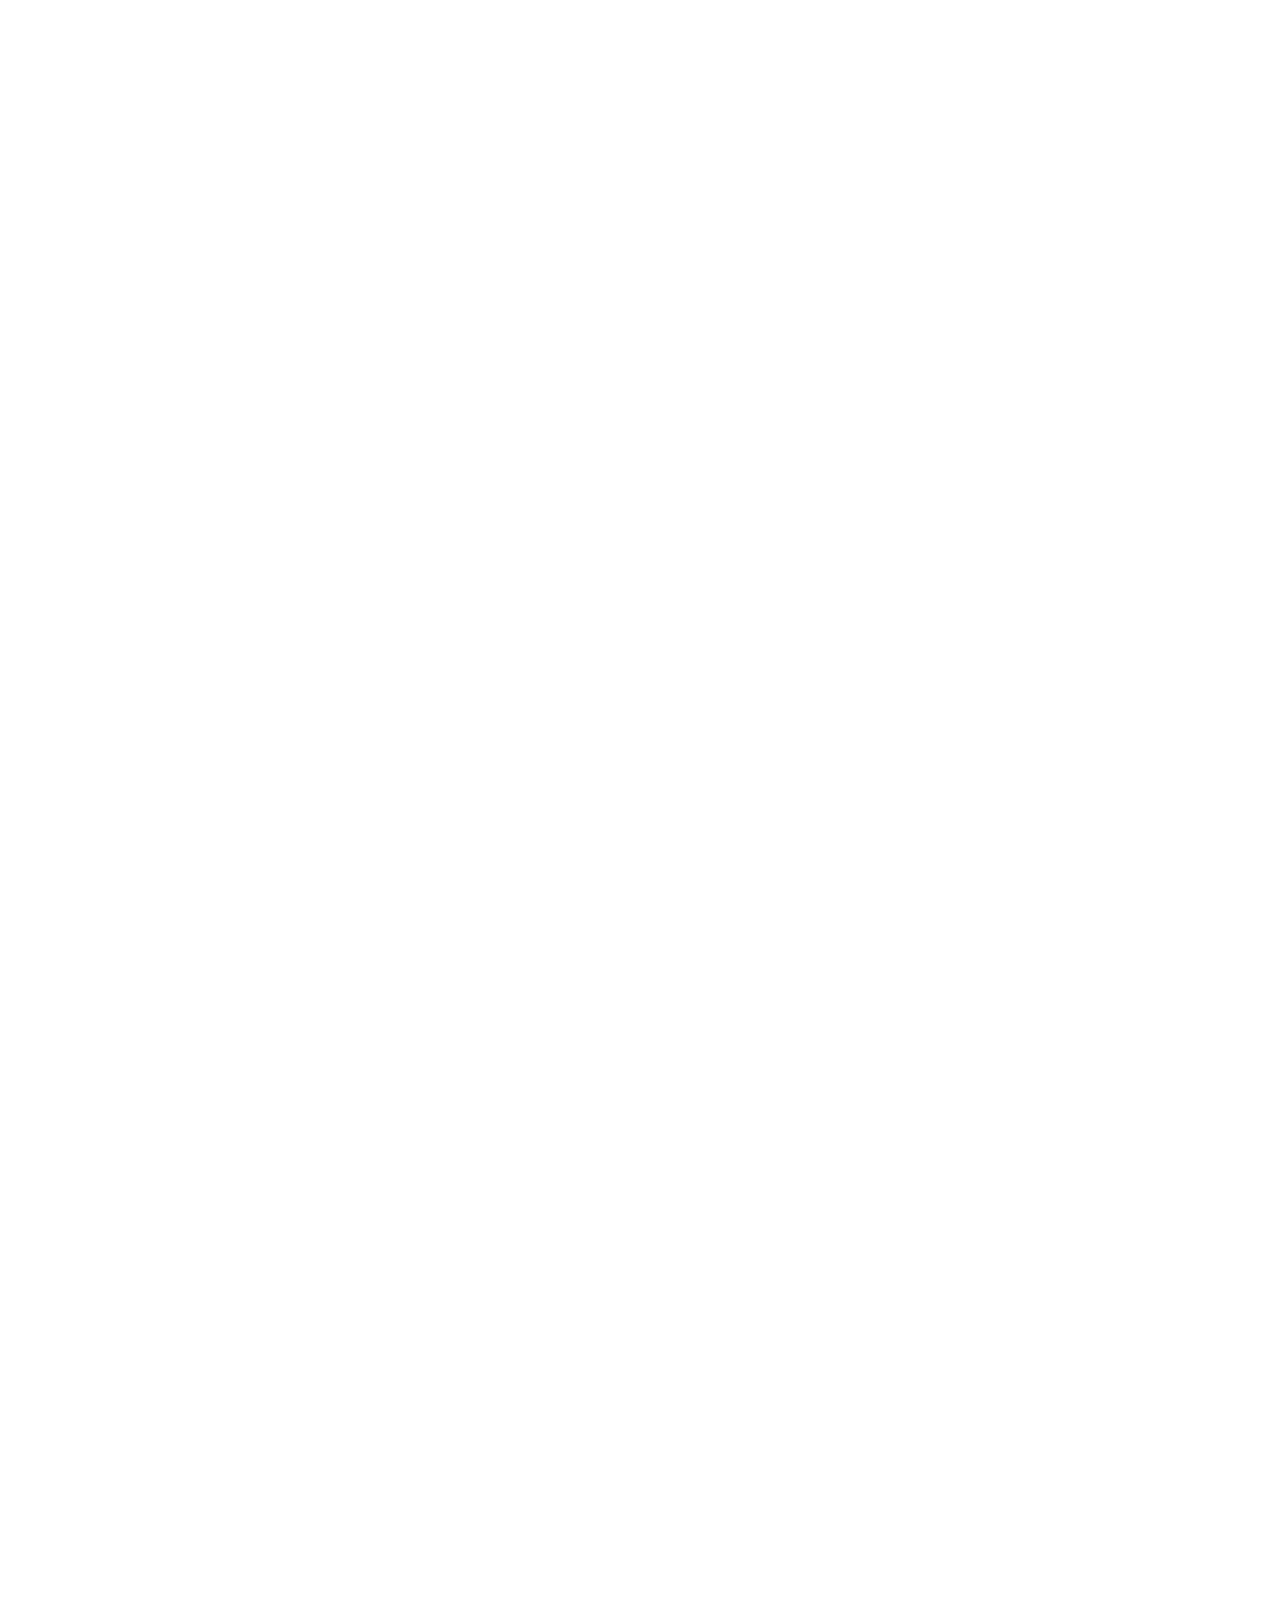
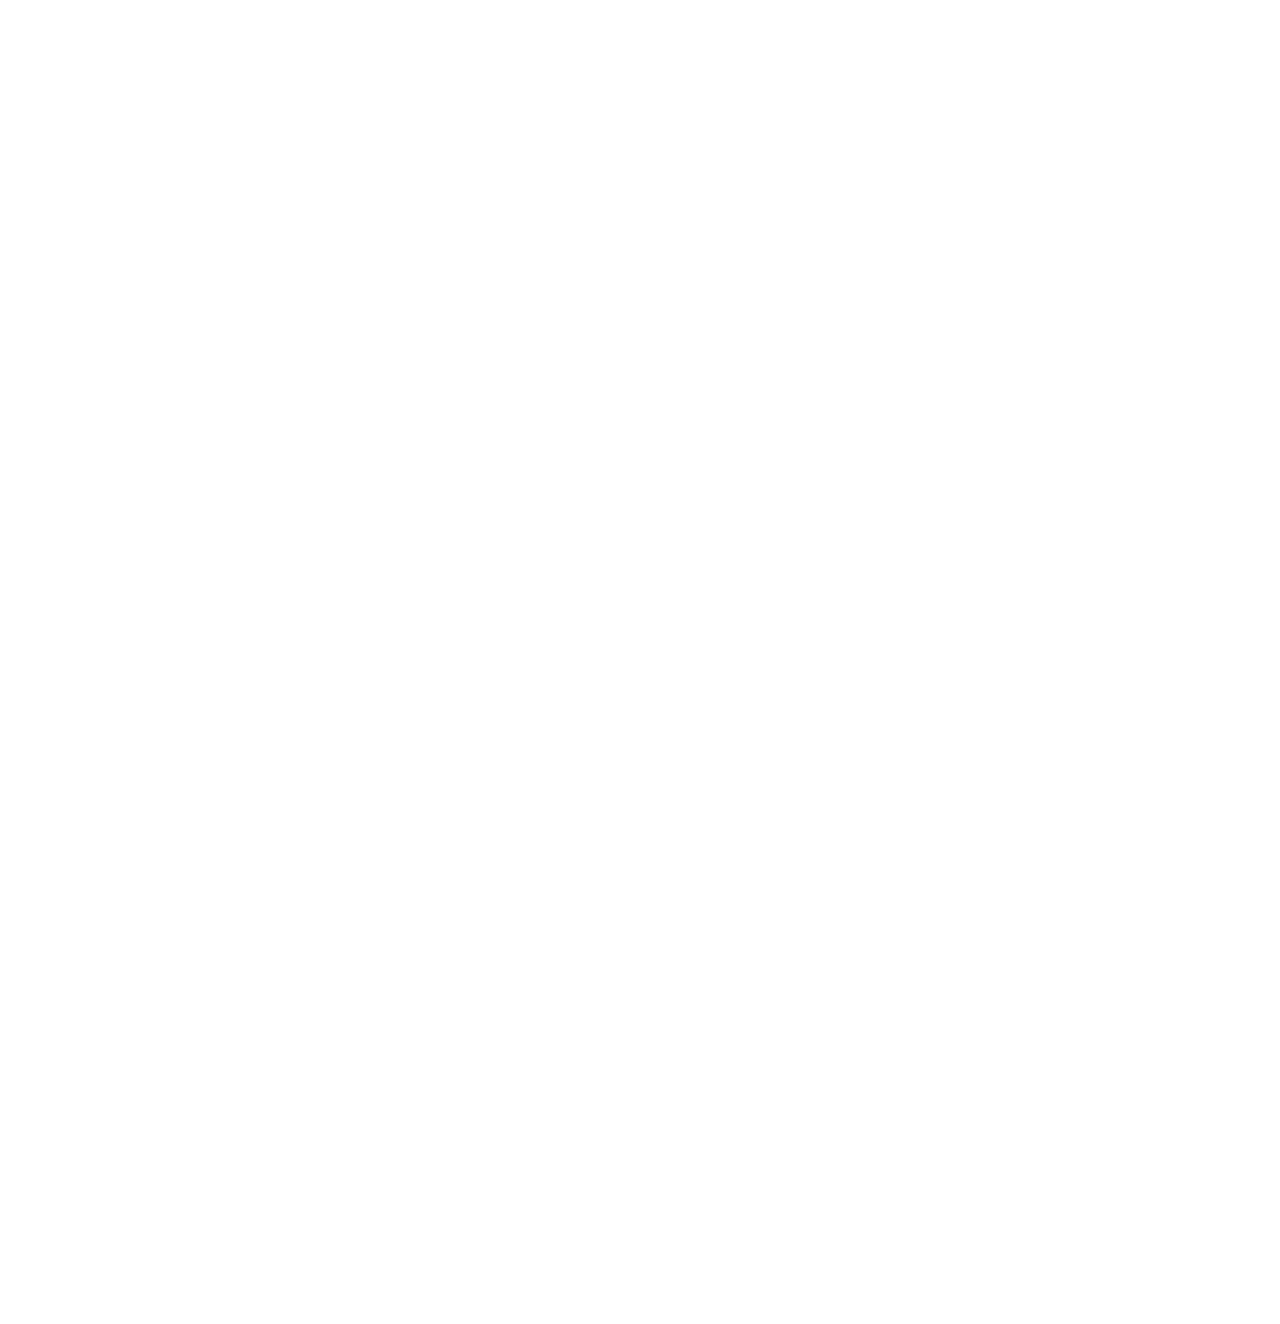
==== commit a5f4d7df: "Update index.html" ====
--- a/index.html
+++ b/index.html
@@ -17,7 +17,7 @@
 
     <section class="main-content">
       <div class="center-img fade-in two">
-        <img src="spump.jpg">
+        <img src="spumps2020.png">
       </div>
       <div class="fade-in two">
         <h2>Intro</h2>
@@ -106,9 +106,6 @@
           <li>Further testing for space-environment suitability will be conducted during August</li>
         <p></p>
       </div>
-      <div class="center-img fade-in two">
-        <img src="spumps.png">
-      </div>
       <footer class="site-footer fade-in three" style="padding:30px;">
         <div style="text-align:center;">
           <small>by</small>
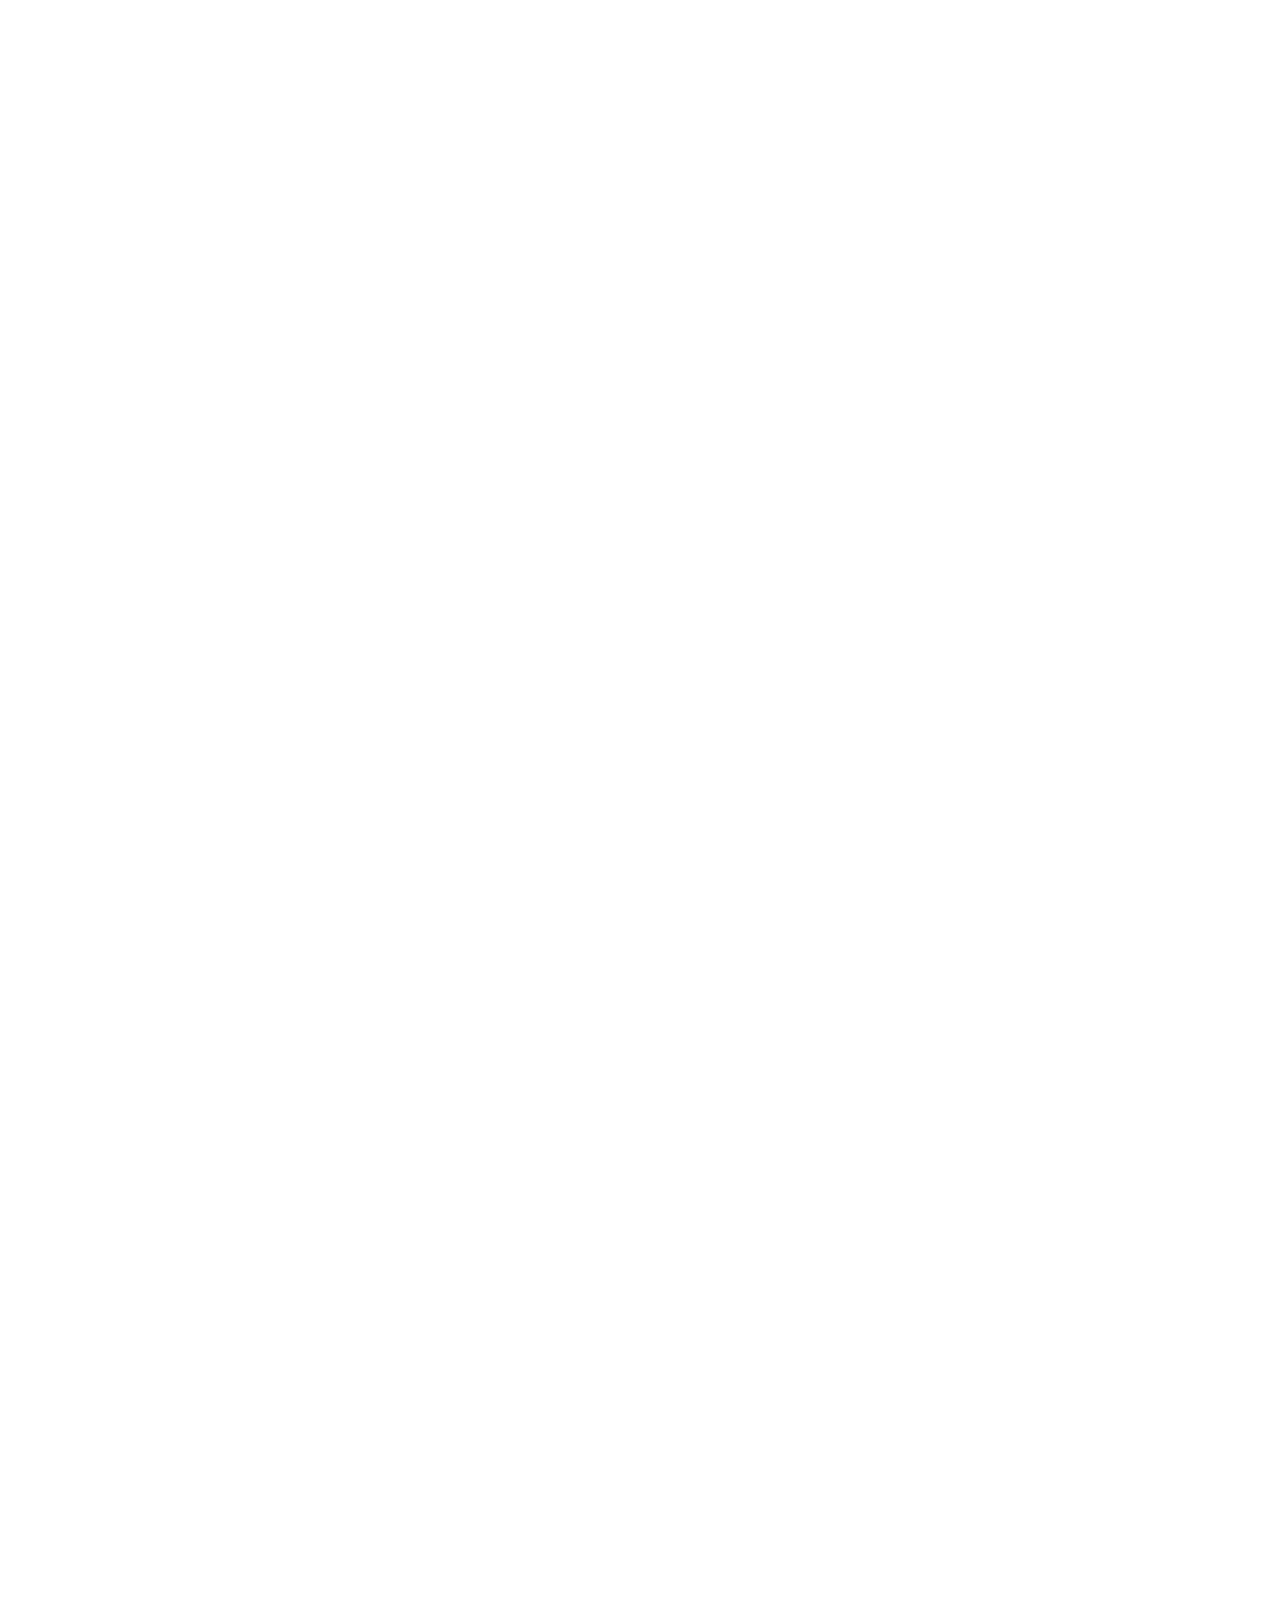
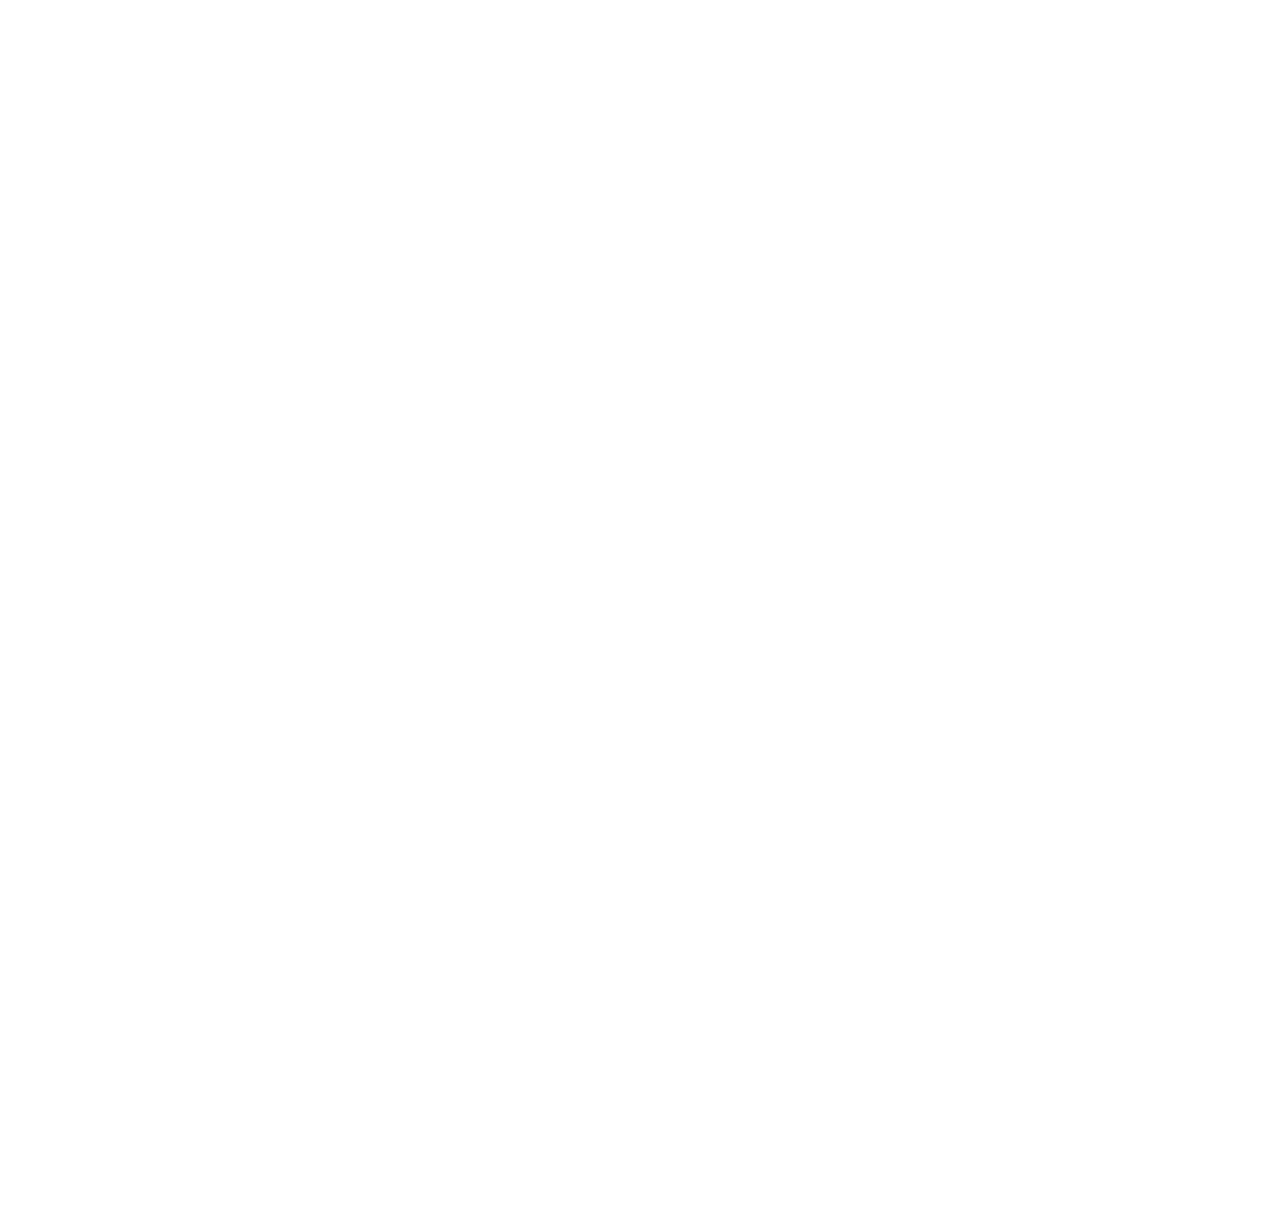
==== commit b8182c12: "Update index.html" ====
--- a/index.html
+++ b/index.html
@@ -17,7 +17,7 @@
 
     <section class="main-content">
       <div class="center-img fade-in two">
-        <img src="spumps2020.png">
+        <img src="spumps2020-1.png">
       </div>
       <div class="fade-in two">
         <h2>Intro</h2>
